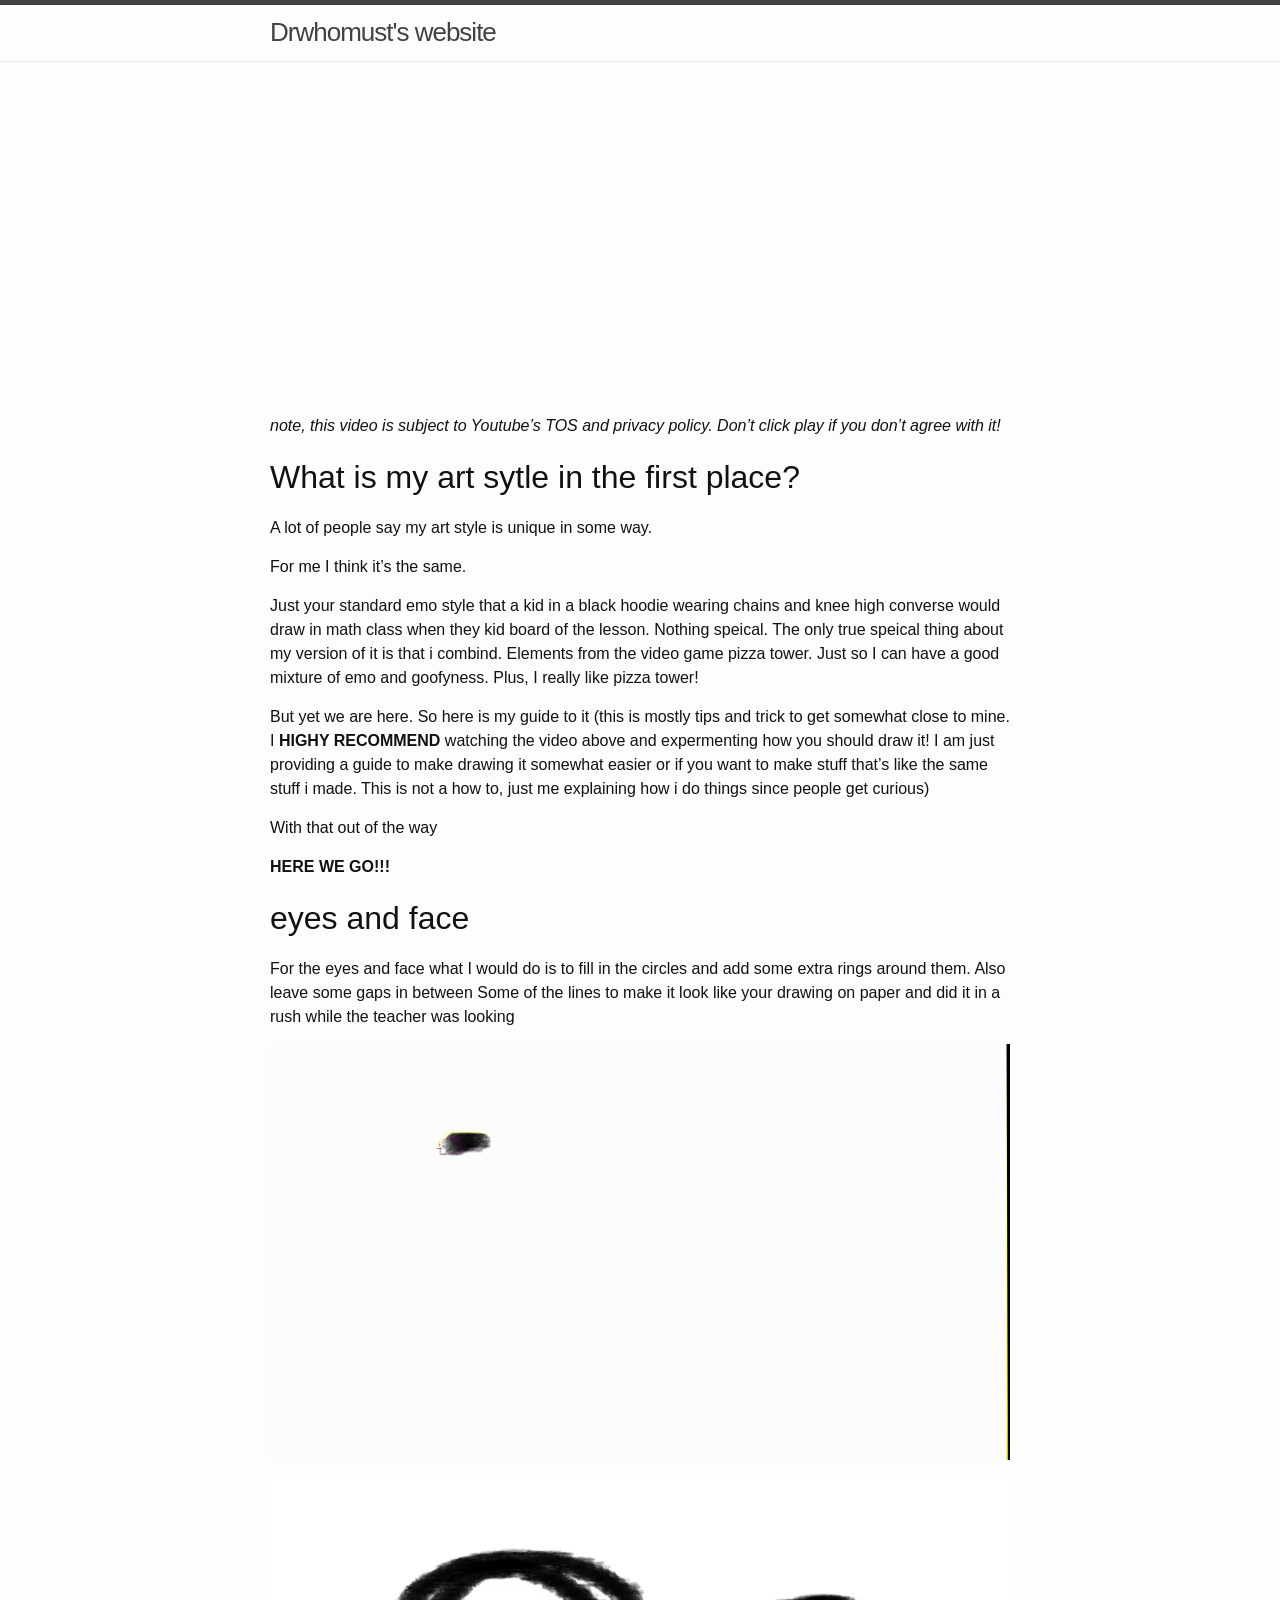
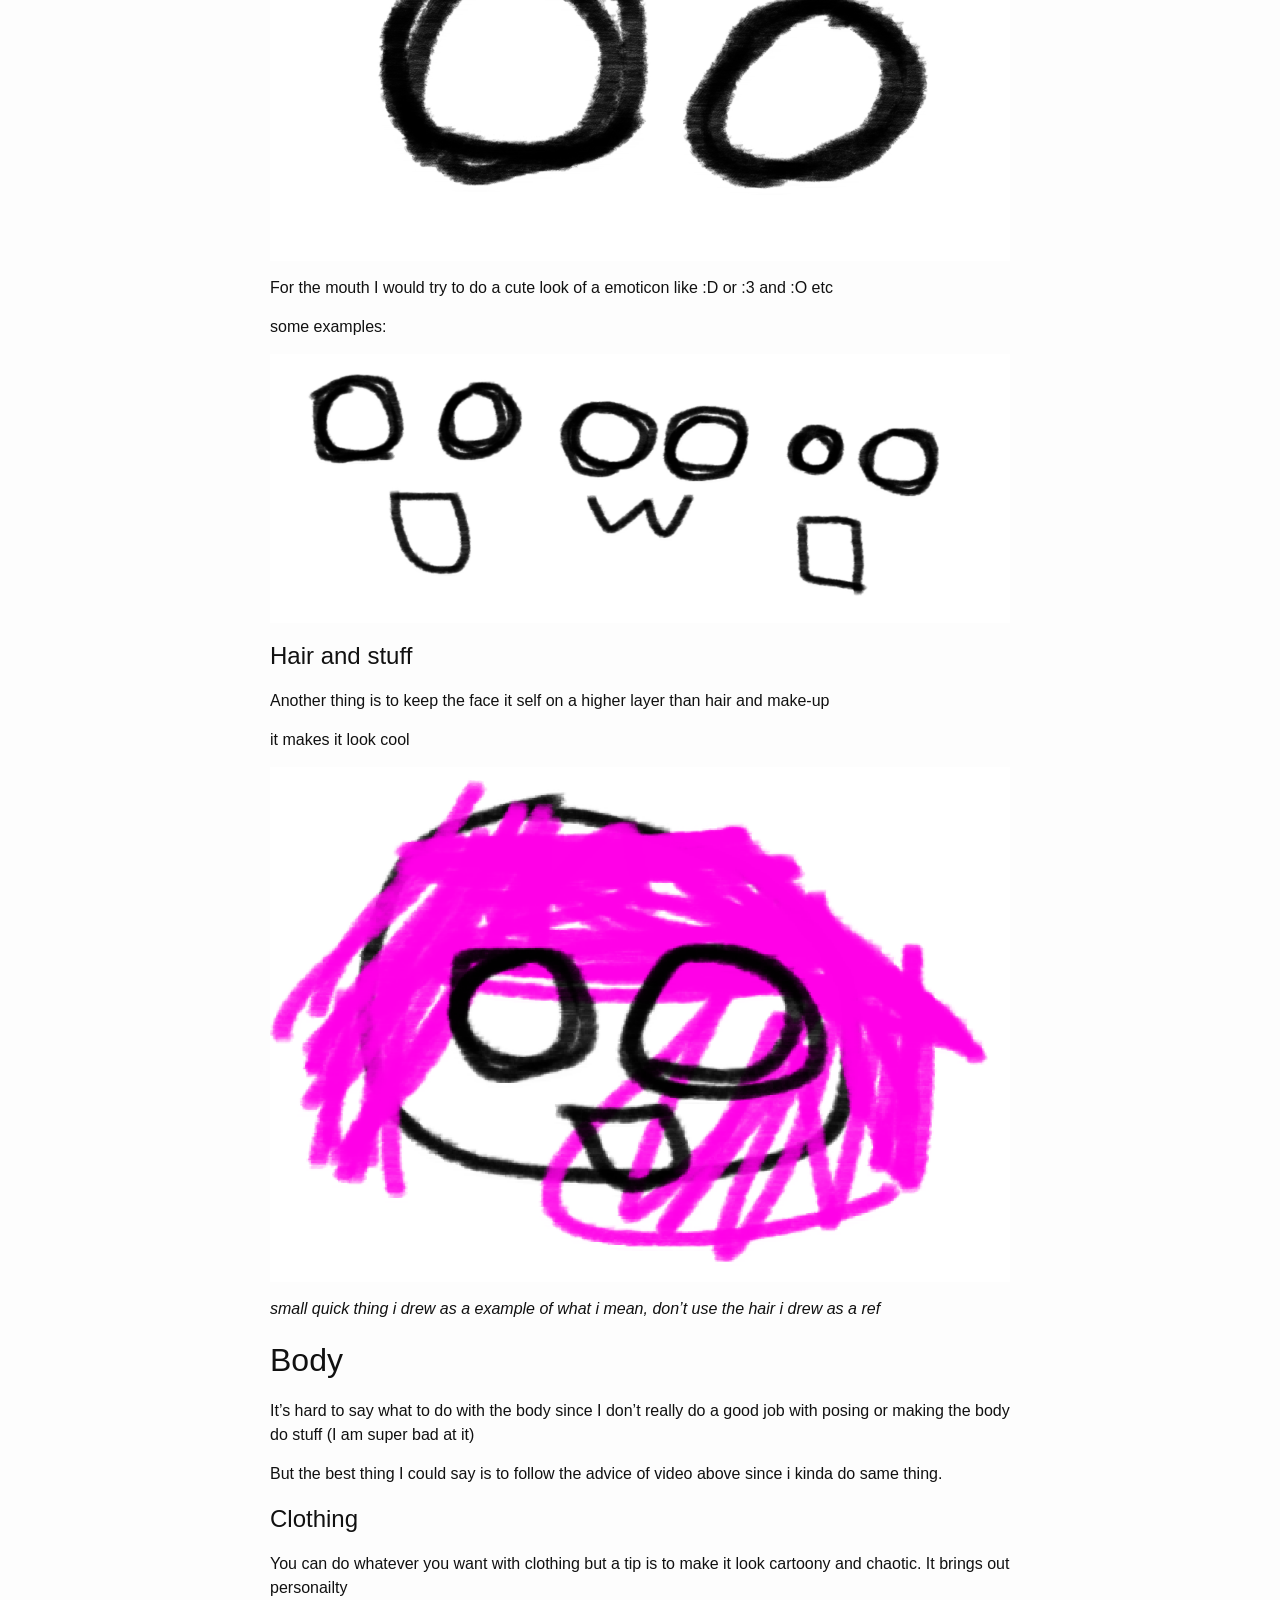
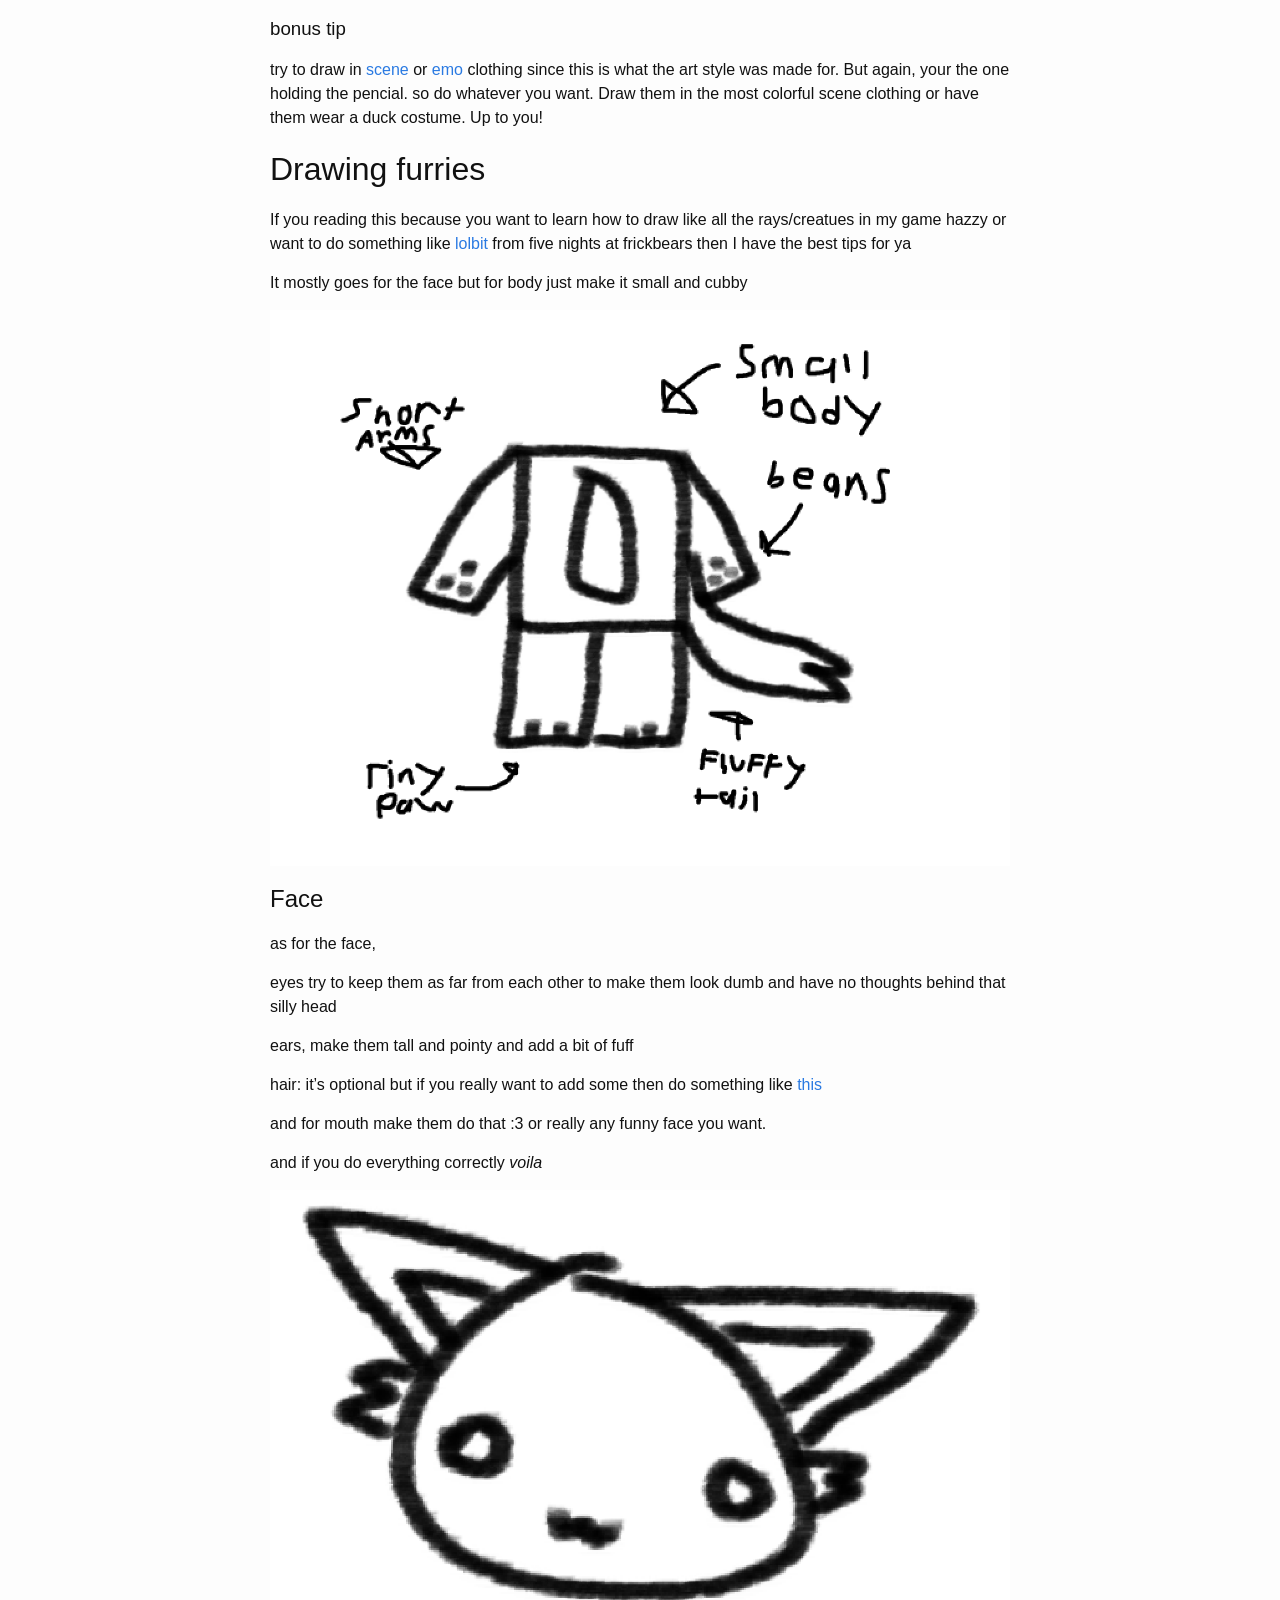
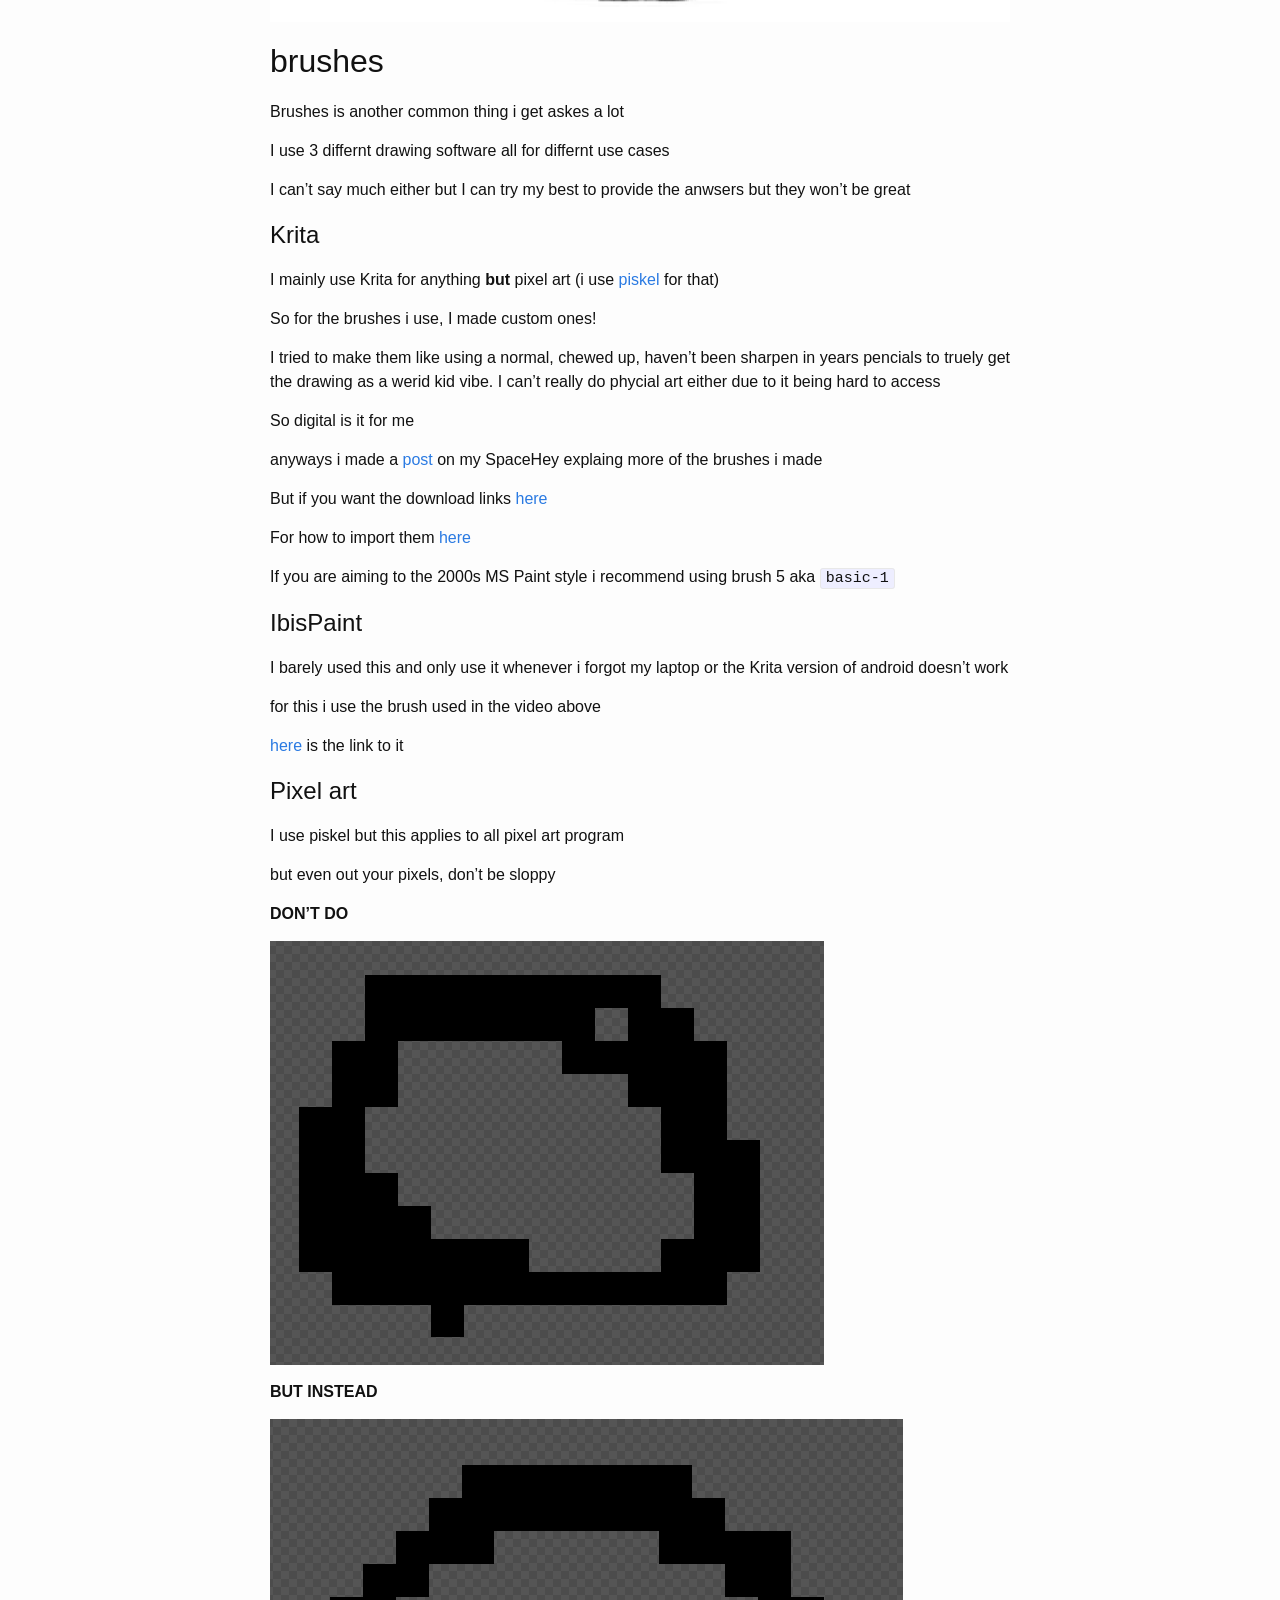
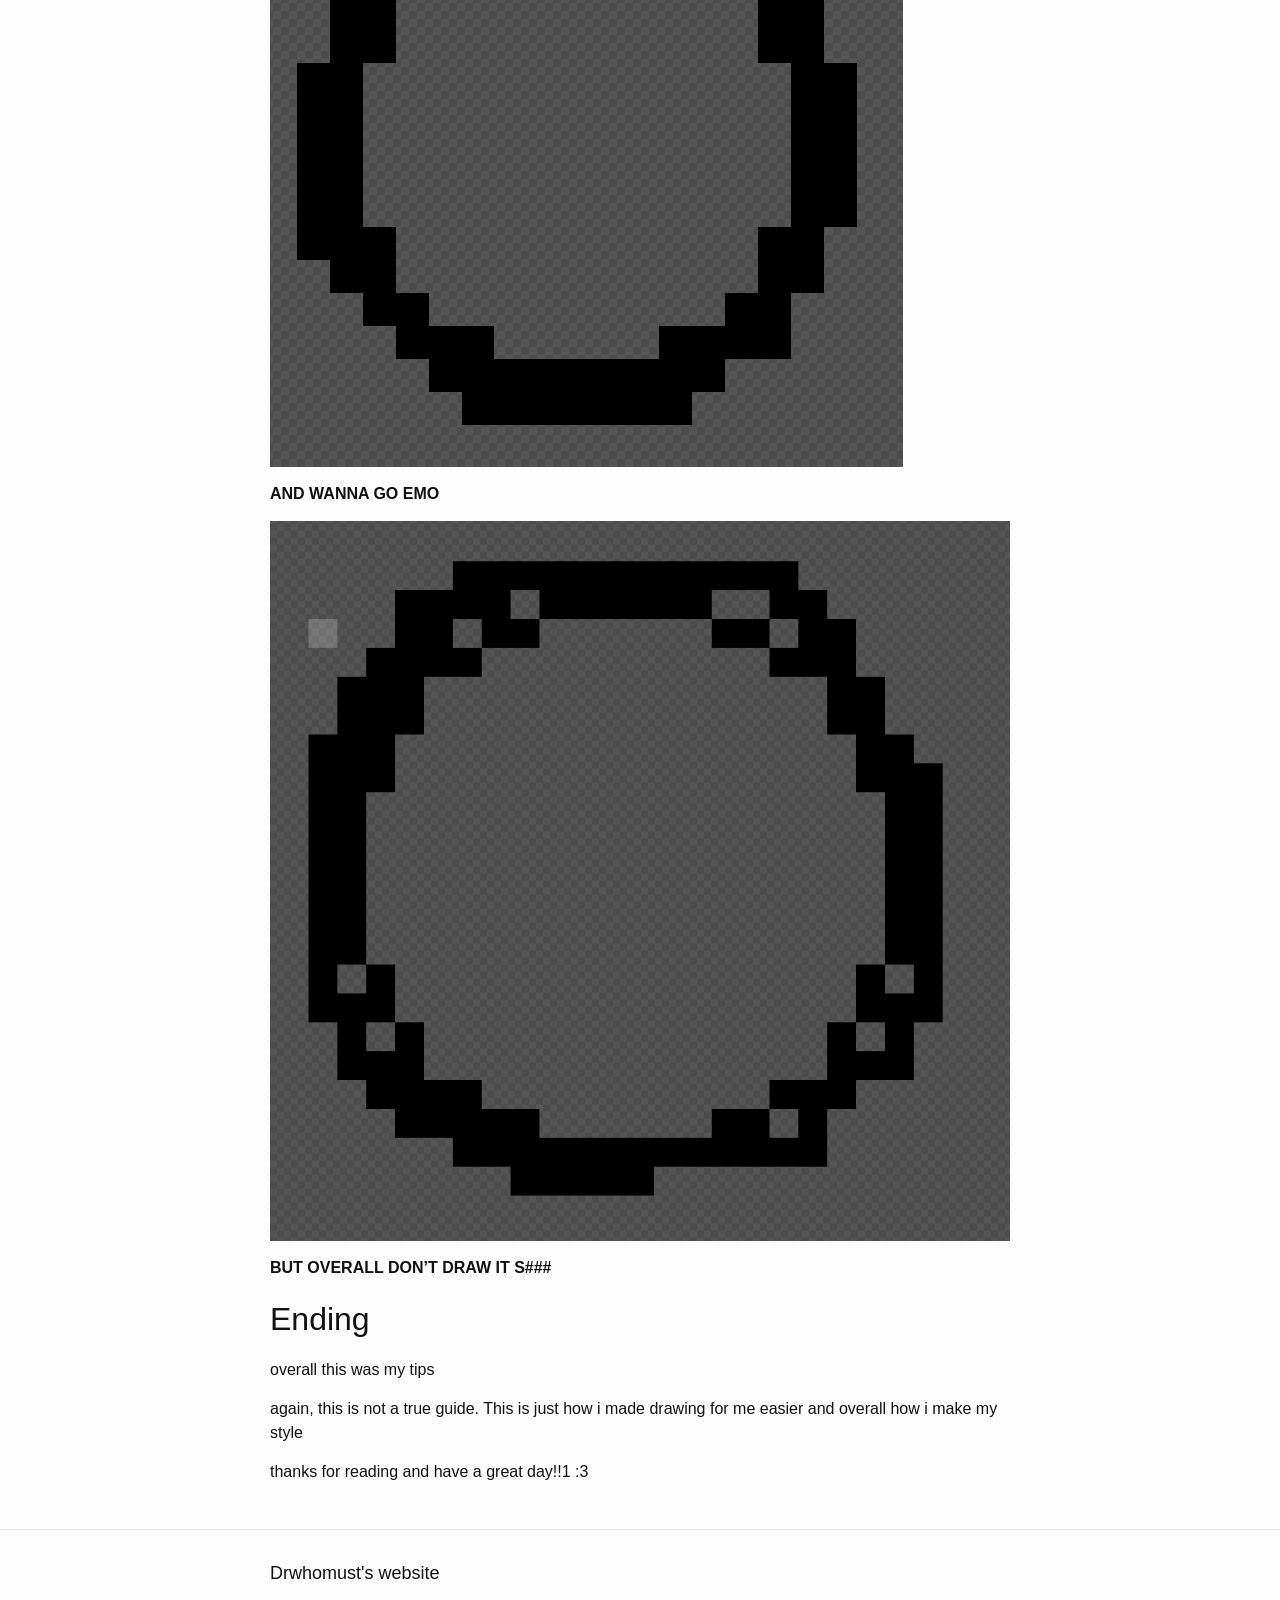
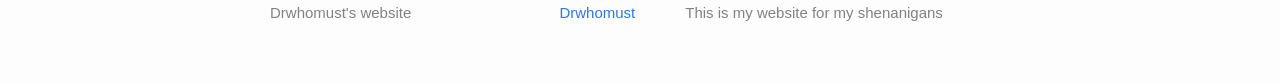
==== artstyle/index.html @ aa47d404 "added stuff" ====
<!DOCTYPE html>
<html lang="en"><head>
<meta http-equiv="content-type" content="text/html; charset=UTF-8">
  <meta charset="utf-8">
  <meta http-equiv="X-UA-Compatible" content="IE=edge">
  <meta name="viewport" content="width=device-width, initial-scale=1"><!-- Begin Jekyll SEO tag v2.8.0 -->
<title>Drwhomust’s website | This is my website for my shenanigans</title>
<meta name="generator" content="Jekyll v3.10.0">
<meta property="og:title" content="Drwhomust’s website">
<meta property="og:locale" content="en_US">
<meta name="description" content="This is my website for my shenanigans">
<meta property="og:description" content="This is my website for my shenanigans">
<link rel="canonical" href="https://www.drwhomust.xyz/art-style.html">
<meta property="og:url" content="https://www.drwhomust.xyz/art-style.html">
<meta property="og:site_name" content="Drwhomust’s website">
<meta property="og:type" content="website">
<meta name="twitter:card" content="summary">
<meta property="twitter:title" content="Drwhomust’s website">
<script type="application/ld+json">
{"@context":"https://schema.org","@type":"WebPage","description":"This is my website for my shenanigans","headline":"Drwhomust’s website","url":"https://www.drwhomust.xyz/art-style.html"}</script>
<!-- End Jekyll SEO tag -->
<link type="application/atom+xml" rel="alternate" href="https://www.drwhomust.xyz/feed.xml" title="Drwhomust's website"><link rel="stylesheet" href="index_files/deefbb4530f84349_Zqv-.css"><script type="module" crossorigin="" src="index_files/art-style-00000000365c3b3b_Zqv-.js" data-bun-dev-server-script=""></script><script>((a)=>{document.addEventListener('visibilitychange',globalThis[Symbol.for('bun:loadData')]=()=>document.visibilityState==='hidden'&&navigator.sendBeacon('/_bun/unref',a));})(document.querySelector('[data-bun-dev-server-script]').src.slice(-11,-3))</script></head>
<body><header class="site-header" role="banner">

  <div class="wrapper"><a class="site-title" rel="author" href="http://localhost:3000/">Drwhomust's website</a><nav class="site-nav">
        <input type="checkbox" id="nav-trigger" class="nav-trigger">
        <label for="nav-trigger">
          <span class="menu-icon">
            <svg viewBox="0 0 18 15" width="18px" height="15px">
              <path d="M18,1.484c0,0.82-0.665,1.484-1.484,1.484H1.484C0.665,2.969,0,2.304,0,1.484l0,0C0,0.665,0.665,0,1.484,0 h15.032C17.335,0,18,0.665,18,1.484L18,1.484z M18,7.516C18,8.335,17.335,9,16.516,9H1.484C0.665,9,0,8.335,0,7.516l0,0 c0-0.82,0.665-1.484,1.484-1.484h15.032C17.335,6.031,18,6.696,18,7.516L18,7.516z M18,13.516C18,14.335,17.335,15,16.516,15H1.484 C0.665,15,0,14.335,0,13.516l0,0c0-0.82,0.665-1.483,1.484-1.483h15.032C17.335,12.031,18,12.695,18,13.516L18,13.516z"></path>
            </svg>
          </span>
        </label>

        
      </nav></div>
</header>
<main class="page-content" aria-label="Content">
      <div class="wrapper">
        <iframe width="560" height="315" src="https://www.youtube-nocookie.com/embed/eM6V_89j82E?si=8ZQa52uktGAC7c_Z" title="YouTube video player" frameborder="0" allow="accelerometer; autoplay; clipboard-write; encrypted-media; gyroscope; picture-in-picture; web-share" referrerpolicy="strict-origin-when-cross-origin" allowfullscreen></iframe>

<p><em>note, this video is subject to Youtube’s TOS and privacy policy. Don’t click play if you don’t agree with it!</em></p>

<h1 id="what-is-my-art-sytle-in-the-first-place">What is my art sytle in the first place?</h1>

<p>A lot of people say my art style is unique in some way.</p>

<p>For me I think it’s the same.</p>

<p>Just your standard emo style that a kid in a black hoodie wearing chains and knee high converse would draw in math class
when they kid board of the lesson. Nothing speical. The only true speical thing about my version of it is that i combind.
Elements from the video game pizza tower. Just so I can have a good mixture of emo and goofyness. Plus, I really like pizza
tower!</p>

<p>But yet we are here. So here is my guide to it (this is mostly tips and trick to get somewhat close to mine. I <strong>HIGHY RECOMMEND</strong> watching the video above
and expermenting how you should draw it! I am just providing a guide to make drawing it somewhat easier or if you want to make stuff that’s like the same stuff
i made. This is not a how to, just me explaining how i do things since people get curious)</p>

<p>With that out of the way</p>

<p><strong>HERE WE GO!!!</strong></p>

<h1 id="eyes-and-face">eyes and face</h1>

<p>For the eyes and face what I would do is to fill in the circles and add some extra rings around them. Also leave some gaps in between
Some of the lines to make it look like your drawing on paper and did it in a rush while the teacher was looking</p>

<p><img src="index_files/ec2279081770c524_Zqv-.GIF" alt=""></p>

<p><img src="index_files/7ac47a695ec32635_Zqv-.png" alt=""></p>

<p>For the mouth I would try to do a cute look of a emoticon like :D or :3 and :O etc</p>

<p>some examples:</p>

<p><img src="index_files/a4bebfbd9ad77ae4_Zqv-.png" alt=""></p>

<h2 id="hair-and-stuff">Hair and stuff</h2>

<p>Another thing is to keep the face it self on a higher layer than hair and make-up</p>

<p>it makes it look cool</p>

<p><img src="index_files/ed17a0301b4d4ba1_Zqv-.png" alt=""></p>

<p><em>small quick thing i drew as a example of what i mean, don’t use the hair i drew as a ref</em></p>

<h1 id="body">Body</h1>

<p>It’s hard to say what to do with the body since I don’t really do a good job with posing or making the body do stuff
(I am super bad at it)</p>

<p>But the best thing I could say is to follow the advice of video above since i kinda do same thing.</p>

<h2 id="clothing">Clothing</h2>

<p>You can do whatever you want with clothing but a tip is to make it look cartoony and chaotic. It brings out personailty</p>

<h3 id="bonus-tip">bonus tip</h3>

<p>try to draw in <a href="https://duckduckgo.com/?q=scenecore%20clothing&amp;iar=images&amp;t=ffab">scene</a> or <a href="https://duckduckgo.com/?q=emo%20clothing&amp;iar=images&amp;t=ffab">emo</a> clothing since this is what the art style was made for. But again, your the one holding the pencial. so do
whatever you want. Draw them in the most colorful scene clothing or have them wear a duck costume. Up to you!</p>

<h1 id="drawing-furries">Drawing furries</h1>

<p>If you reading this because you want to learn how to draw like all the rays/creatues in my game hazzy or want to do something like <a href="https://m.gjcdn.net/video-poster/900/39480533-qye73sfv-v4.webp">lolbit</a> from
five nights at frickbears then I have the best tips for ya</p>

<p>It mostly goes for the face but for body just make it small and cubby</p>

<p><img src="index_files/148fd45f4682b840_Zqv-.png" alt=""></p>

<h2 id="face">Face</h2>

<p>as for the face,</p>

<p>eyes try to keep them as far from each other to make them look dumb and have no thoughts behind that silly head</p>

<p>ears, make them tall and pointy and add a bit of fuff</p>

<p>hair: it’s optional but if you really want to add some then do something like <a href="https://duckduckgo.com/?q=guy%20hairstyles&amp;iar=images&amp;t=ffab&amp;iai=https%3A%2F%2Fallysonstyles.com%2Fwp-content%2Fuploads%2F2023%2F12%2Fdamian-barczak-5st86wYikQQ-unsplash-scaled.jpg">this</a></p>

<p>and for mouth make them do that :3 or really any funny face you want.</p>

<p>and if you do everything correctly <em>voila</em></p>

<p><img src="index_files/c942bb7a16ec841b_Zqv-.png" alt=""></p>

<h1 id="brushes">brushes</h1>

<p>Brushes is another common thing i get askes a lot</p>

<p>I use 3 differnt drawing software all for differnt use cases</p>

<p>I can’t say much either but I can try my best to provide the anwsers but they won’t be great</p>

<h2 id="krita">Krita</h2>

<p>I mainly use Krita for anything <strong>but</strong> pixel art (i use <a href="https://www.piskelapp.com/">piskel</a> for that)</p>

<p>So for the brushes i use, I made custom ones!</p>

<p>I tried to make them like using a normal, chewed up, haven’t been sharpen in years pencials to truely get the
drawing as a werid kid vibe. I can’t really do phycial art either due to it being hard to access</p>

<p>So digital is it for me</p>

<p>anyways i made a <a href="https://blog.spacehey.com/entry?id=2134474">post</a> on my SpaceHey explaing more of the brushes i made</p>

<p>But if you want the download links <a href="http://localhost:3000/media/Scene_Emo_Brushes.bundle">here</a></p>

<p>For how to import them <a href="https://docs.krita.org/en/reference_manual/resource_management.html#importing-bundles">here</a></p>

<p>If you are aiming to the 2000s MS Paint style i recommend using brush 5 aka <code class="language-plaintext highlighter-rouge">basic-1</code></p>

<h2 id="ibispaint">IbisPaint</h2>

<p>I barely used this and only use it whenever i forgot my laptop or the Krita version of android doesn’t work</p>

<p>for this i use the brush used in the video above</p>

<p><a href="https://www.youtube.com/post/UgkxTIikE1hQmatCDW_ZVI5yajmCcrQD5Ds3">here</a> is the link to it</p>

<h2 id="pixel-art">Pixel art</h2>

<p>I use piskel but this applies to all pixel art program</p>

<p>but even out your pixels, don’t be sloppy</p>

<p><strong>DON’T DO</strong></p>

<p><img src="index_files/5cb650b0f8cc23c1_Zqv-.png" alt=""></p>

<p><strong>BUT INSTEAD</strong></p>

<p><img src="index_files/c45611d7626f4d1e_Zqv-.png" alt=""></p>

<p><strong>AND WANNA GO EMO</strong></p>

<p><img src="index_files/5891c4c541da8bdd_Zqv-.png" alt=""></p>

<p><strong>BUT OVERALL DON’T DRAW IT S###</strong></p>

<h1 id="ending">Ending</h1>

<p>overall this was my tips</p>

<p>again, this is not a true guide. This is just how i made drawing for me easier and overall how i make my style</p>

<p>thanks for reading and have a great day!!1 :3</p>

      </div>
    </main><footer class="site-footer h-card">
  <data class="u-url" href="/"></data>

  <div class="wrapper">

    <h2 class="footer-heading">Drwhomust's website</h2>

    <div class="footer-col-wrapper">
      <div class="footer-col footer-col-1">
        <ul class="contact-list">
          <li class="p-name">Drwhomust's website</li></ul>
      </div>

      <div class="footer-col footer-col-2"><ul class="social-media-list"><li><a href="https://github.com/Drwhomust"><svg class="svg-icon"><use xlink:href="/assets/minima-social-icons.svg#github"></use></svg> <span class="username">Drwhomust</span></a></li></ul>
</div>

      <div class="footer-col footer-col-3">
        <p>This is my website for my shenanigans</p>
      </div>
    </div>

  </div>

</footer>



</body></html>
---- artstyle/index_files/deefbb4530f84349_Zqv-.css ----
/* assets/main.css */
body, h1, h2, h3, h4, h5, h6, p, blockquote, pre, hr, dl, dd, ol, ul, figure {
  margin: 0;
  padding: 0;
}

body {
  color: #111;
  -webkit-text-size-adjust: 100%;
  -webkit-font-feature-settings: "kern" 1;
  -moz-font-feature-settings: "kern" 1;
  -o-font-feature-settings: "kern" 1;
  font-feature-settings: "kern" 1;
  font-kerning: normal;
  display: flex;
  background-color: #fdfdfd;
  flex-direction: column;
  min-height: 100vh;
  font: 400 16px / 1.5 -apple-system, BlinkMacSystemFont, Segoe UI, Roboto, Helvetica, Arial, sans-serif, Apple Color Emoji, Segoe UI Emoji, Segoe UI Symbol;
}

h1, h2, h3, h4, h5, h6, p, blockquote, pre, ul, ol, dl, figure, .highlight {
  margin-bottom: 15px;
}

main {
  display: block;
}

img {
  vertical-align: middle;
  max-width: 100%;
}

figure > img {
  display: block;
}

figcaption {
  font-size: 14px;
}

ul, ol {
  margin-left: 30px;
}

li > ul, li > ol {
  margin-bottom: 0;
}

h1, h2, h3, h4, h5, h6 {
  font-weight: 400;
}

a {
  color: #2a7ae2;
  text-decoration: none;
}

a:visited {
  color: #1756a9;
}

a:hover {
  color: #111;
  text-decoration: underline;
}

.social-media-list a:hover {
  text-decoration: none;
}

.social-media-list a:hover .username {
  text-decoration: underline;
}

blockquote {
  color: #828282;
  letter-spacing: -1px;
  border-left: 4px solid #e8e8e8;
  padding-left: 15px;
  font-size: 18px;
  font-style: italic;
}

blockquote > :last-child {
  margin-bottom: 0;
}

pre, code {
  background-color: #eef;
  border: 1px solid #e8e8e8;
  border-radius: 3px;
  font-size: 15px;
}

code {
  padding: 1px 5px;
}

pre {
  overflow-x: auto;
  padding: 8px 12px;
}

pre > code {
  border: 0;
  padding-left: 0;
  padding-right: 0;
}

.wrapper {
  max-width: -webkit-calc(800px - (30px * 2));
  max-width: 740px;
  margin-left: auto;
  margin-right: auto;
  padding-left: 30px;
  padding-right: 30px;
}

@media screen and (width <= 800px) {
  .wrapper {
    max-width: -webkit-calc(800px - (30px));
    max-width: 770px;
    padding-left: 15px;
    padding-right: 15px;
  }
}

.wrapper:after, .footer-col-wrapper:after {
  content: "";
  display: table;
  clear: both;
}

.svg-icon {
  display: inline-block;
  fill: #828282;
  vertical-align: text-top;
  width: 16px;
  height: 16px;
  padding-right: 5px;
}

.social-media-list li + li {
  padding-top: 5px;
}

table {
  text-align: left;
  color: #3f3f3f;
  border-collapse: collapse;
  border: 1px solid #e8e8e8;
  width: 100%;
  margin-bottom: 30px;
}

table tr:nth-child(2n) {
  background-color: #f7f7f7;
}

table th, table td {
  padding: 10px 15px;
}

table th {
  background-color: #f0f0f0;
  border: 1px solid #dedede;
  border-bottom-color: #c9c9c9;
}

table td {
  border: 1px solid #e8e8e8;
}

.site-header {
  position: relative;
  border-top: 5px solid #424242;
  border-bottom: 1px solid #e8e8e8;
  min-height: 55.95px;
}

.site-title {
  letter-spacing: -1px;
  float: left;
  margin-bottom: 0;
  font-size: 26px;
  font-weight: 300;
  line-height: 54px;
}

.site-title, .site-title:visited {
  color: #424242;
}

.site-nav {
  float: right;
  line-height: 54px;
}

.site-nav .nav-trigger, .site-nav .menu-icon {
  display: none;
}

.site-nav .page-link {
  color: #111;
  line-height: 1.5;
}

.site-nav .page-link:not(:last-child) {
  margin-right: 20px;
}

@media screen and (width <= 600px) {
  .site-nav {
    position: absolute;
    text-align: right;
    background-color: #fdfdfd;
    border: 1px solid #e8e8e8;
    border-radius: 5px;
    top: 9px;
    right: 15px;
  }

  .site-nav label[for="nav-trigger"] {
    display: block;
    float: right;
    z-index: 2;
    cursor: pointer;
    width: 36px;
    height: 36px;
  }

  .site-nav .menu-icon {
    display: block;
    float: right;
    text-align: center;
    width: 36px;
    height: 26px;
    padding-top: 10px;
    line-height: 0;
  }

  .site-nav .menu-icon > svg {
    fill: #424242;
  }

  .site-nav input ~ .trigger {
    clear: both;
    display: none;
  }

  .site-nav input:checked ~ .trigger {
    display: block;
    padding-bottom: 5px;
  }

  .site-nav .page-link {
    display: block;
    margin-left: 20px;
    padding: 5px 10px;
  }

  .site-nav .page-link:not(:last-child) {
    margin-right: 0;
  }
}

.site-footer {
  border-top: 1px solid #e8e8e8;
  padding: 30px 0;
}

.footer-heading {
  margin-bottom: 15px;
  font-size: 18px;
}

.contact-list, .social-media-list {
  list-style: none;
  margin-left: 0;
}

.footer-col-wrapper {
  color: #828282;
  margin-left: -15px;
  font-size: 15px;
}

.footer-col {
  float: left;
  margin-bottom: 15px;
  padding-left: 15px;
}

.footer-col-1 {
  width: -webkit-calc(35% - (30px / 2));
  width: calc(35% - 15px);
}

.footer-col-2 {
  width: -webkit-calc(20% - (30px / 2));
  width: calc(20% - 15px);
}

.footer-col-3 {
  width: -webkit-calc(45% - (30px / 2));
  width: calc(45% - 15px);
}

@media screen and (width <= 800px) {
  .footer-col-1, .footer-col-2 {
    width: -webkit-calc(50% - (30px / 2));
    width: calc(50% - 15px);
  }

  .footer-col-3 {
    width: -webkit-calc(100% - (30px / 2));
    width: calc(100% - 15px);
  }
}

@media screen and (width <= 600px) {
  .footer-col {
    float: none;
    width: -webkit-calc(100% - (30px / 2));
    width: calc(100% - 15px);
  }
}

.page-content {
  flex: 1;
  padding: 30px 0;
}

.page-heading {
  font-size: 32px;
}

.post-list-heading {
  font-size: 28px;
}

.post-list {
  list-style: none;
  margin-left: 0;
}

.post-list > li {
  margin-bottom: 30px;
}

.post-meta {
  color: #828282;
  font-size: 14px;
}

.post-link {
  display: block;
  font-size: 24px;
}

.post-header {
  margin-bottom: 30px;
}

.post-title {
  letter-spacing: -1px;
  font-size: 42px;
  line-height: 1;
}

@media screen and (width <= 800px) {
  .post-title {
    font-size: 36px;
  }
}

.post-content {
  margin-bottom: 30px;
}

.post-content h2 {
  font-size: 32px;
}

@media screen and (width <= 800px) {
  .post-content h2 {
    font-size: 28px;
  }
}

.post-content h3 {
  font-size: 26px;
}

@media screen and (width <= 800px) {
  .post-content h3 {
    font-size: 22px;
  }
}

.post-content h4 {
  font-size: 20px;
}

@media screen and (width <= 800px) {
  .post-content h4 {
    font-size: 18px;
  }
}

.highlight {
  background: #fff;
}

.highlighter-rouge .highlight {
  background: #eef;
}

.highlight .c {
  color: #998;
  font-style: italic;
}

.highlight .err {
  color: #a61717;
  background-color: #e3d2d2;
}

.highlight .k, .highlight .o {
  font-weight: bold;
}

.highlight .cm {
  color: #998;
  font-style: italic;
}

.highlight .cp {
  color: #999;
  font-weight: bold;
}

.highlight .c1 {
  color: #998;
  font-style: italic;
}

.highlight .cs {
  color: #999;
  font-style: italic;
  font-weight: bold;
}

.highlight .gd {
  color: #000;
  background-color: #fdd;
}

.highlight .gd .x {
  color: #000;
  background-color: #faa;
}

.highlight .ge {
  font-style: italic;
}

.highlight .gr {
  color: #a00;
}

.highlight .gh {
  color: #999;
}

.highlight .gi {
  color: #000;
  background-color: #dfd;
}

.highlight .gi .x {
  color: #000;
  background-color: #afa;
}

.highlight .go {
  color: #888;
}

.highlight .gp {
  color: #555;
}

.highlight .gs {
  font-weight: bold;
}

.highlight .gu {
  color: #aaa;
}

.highlight .gt {
  color: #a00;
}

.highlight .kc, .highlight .kd, .highlight .kp, .highlight .kr {
  font-weight: bold;
}

.highlight .kt {
  color: #458;
  font-weight: bold;
}

.highlight .m {
  color: #099;
}

.highlight .s {
  color: #d14;
}

.highlight .na {
  color: teal;
}

.highlight .nb {
  color: #0086b3;
}

.highlight .nc {
  color: #458;
  font-weight: bold;
}

.highlight .no {
  color: teal;
}

.highlight .ni {
  color: purple;
}

.highlight .ne, .highlight .nf {
  color: #900;
  font-weight: bold;
}

.highlight .nn {
  color: #555;
}

.highlight .nt {
  color: navy;
}

.highlight .nv {
  color: teal;
}

.highlight .ow {
  font-weight: bold;
}

.highlight .w {
  color: #bbb;
}

.highlight .mf, .highlight .mh, .highlight .mi, .highlight .mo {
  color: #099;
}

.highlight .sb, .highlight .sc, .highlight .sd, .highlight .s2, .highlight .se, .highlight .sh, .highlight .si, .highlight .sx {
  color: #d14;
}

.highlight .sr {
  color: #009926;
}

.highlight .s1 {
  color: #d14;
}

.highlight .ss {
  color: #990073;
}

.highlight .bp {
  color: #999;
}

.highlight .vc, .highlight .vg, .highlight .vi {
  color: teal;
}

.highlight .il {
  color: #099;
}
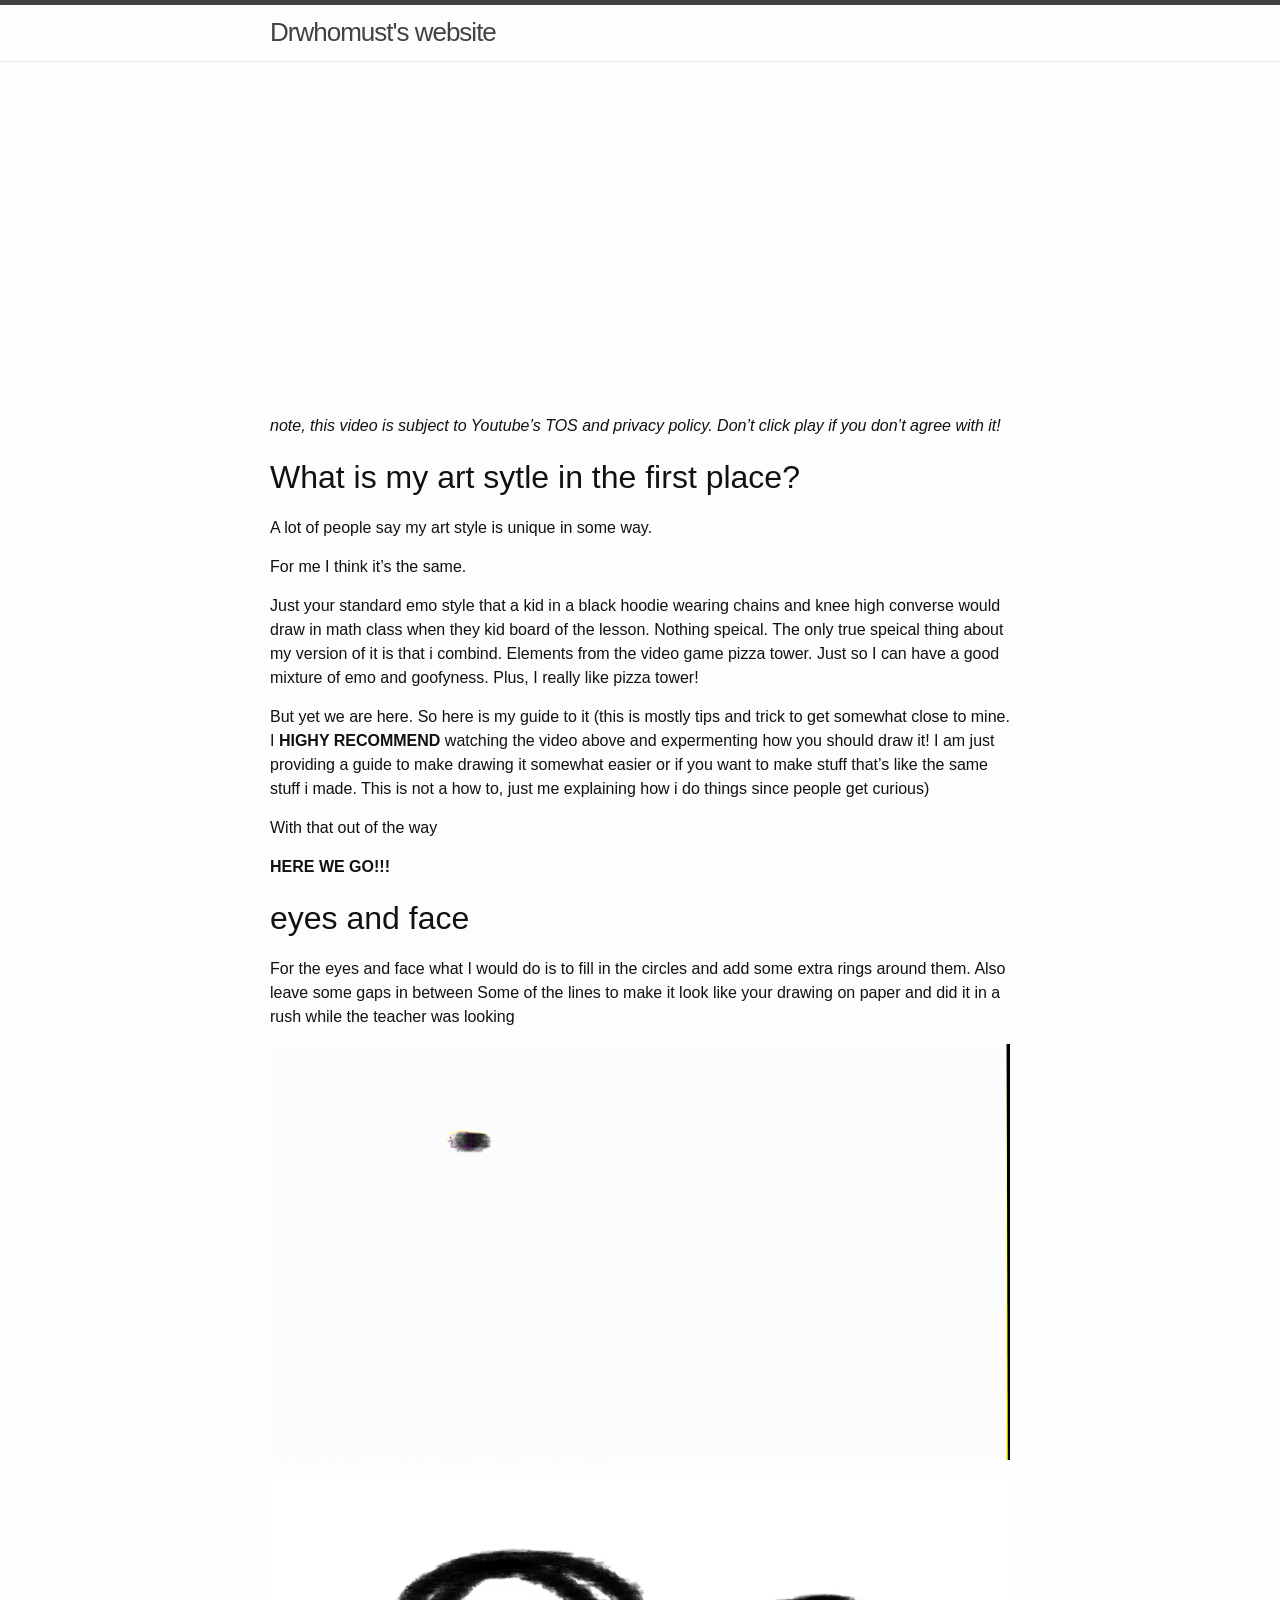
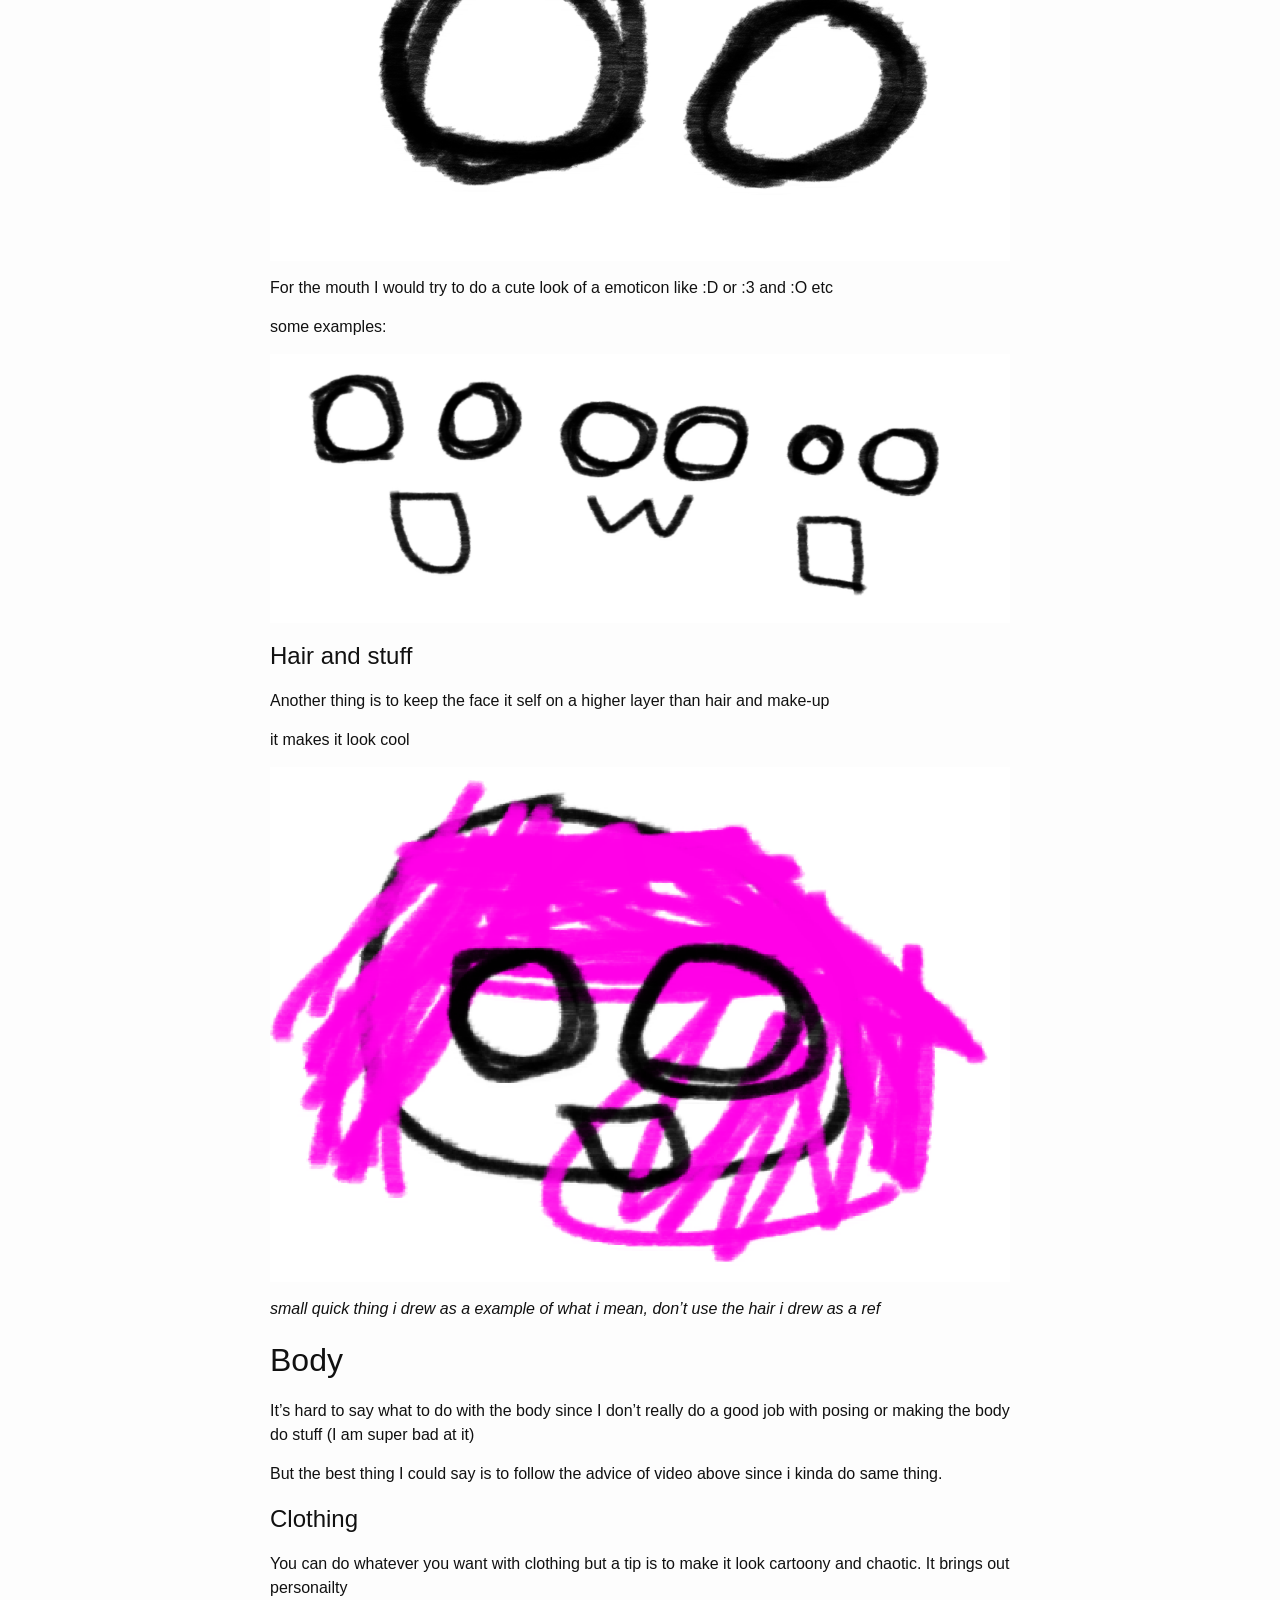
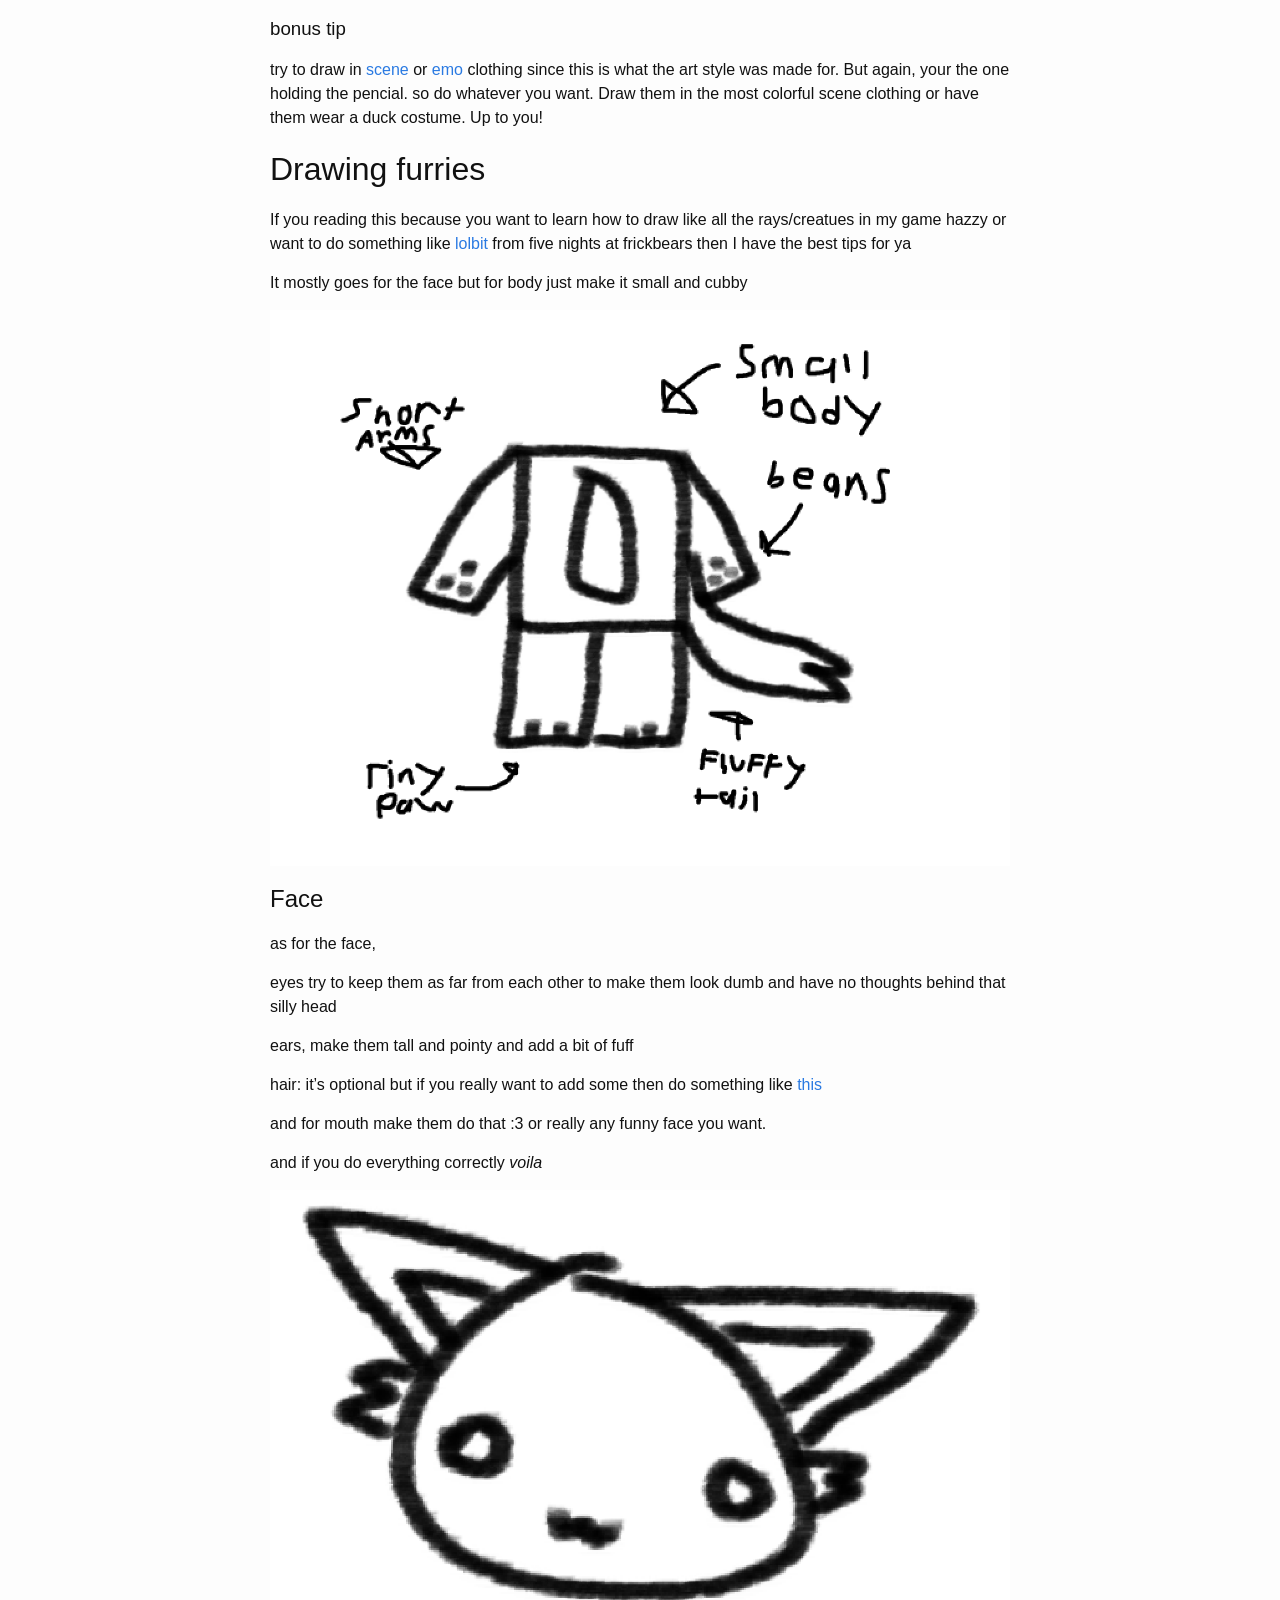
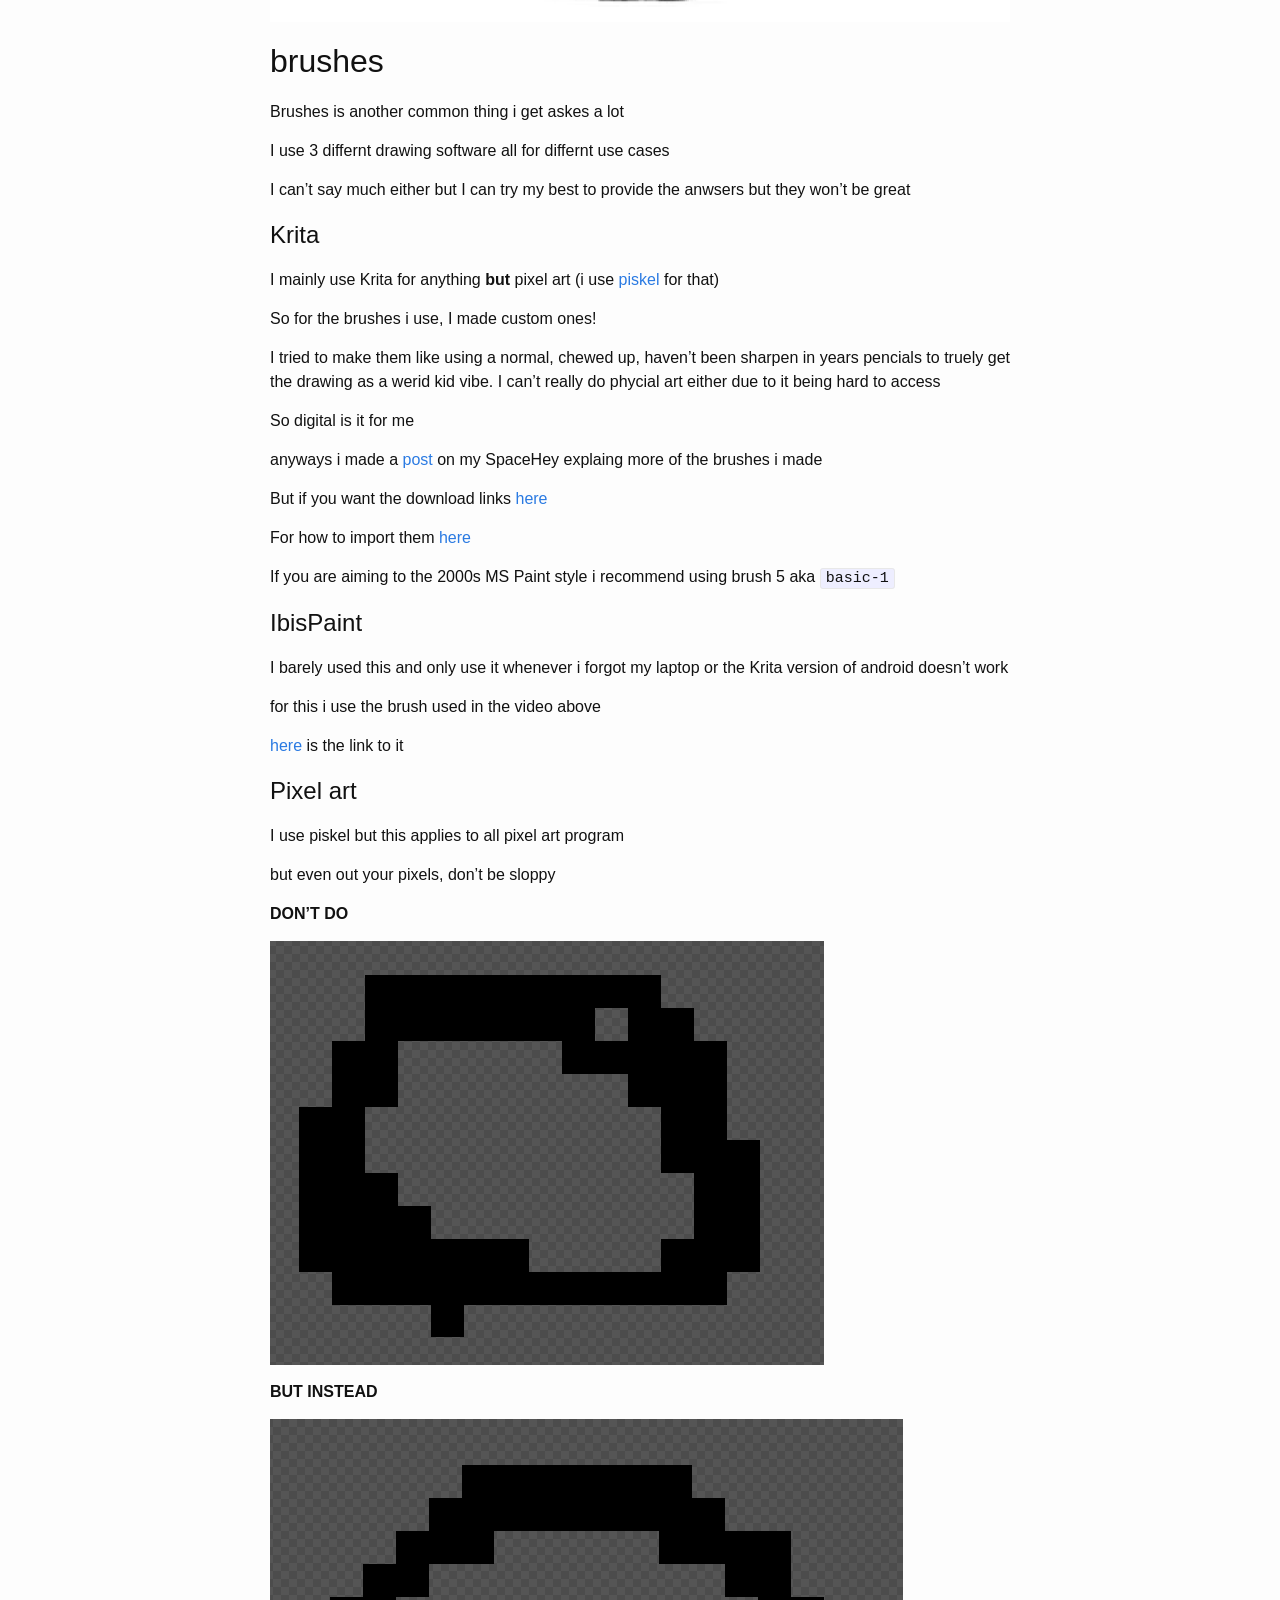
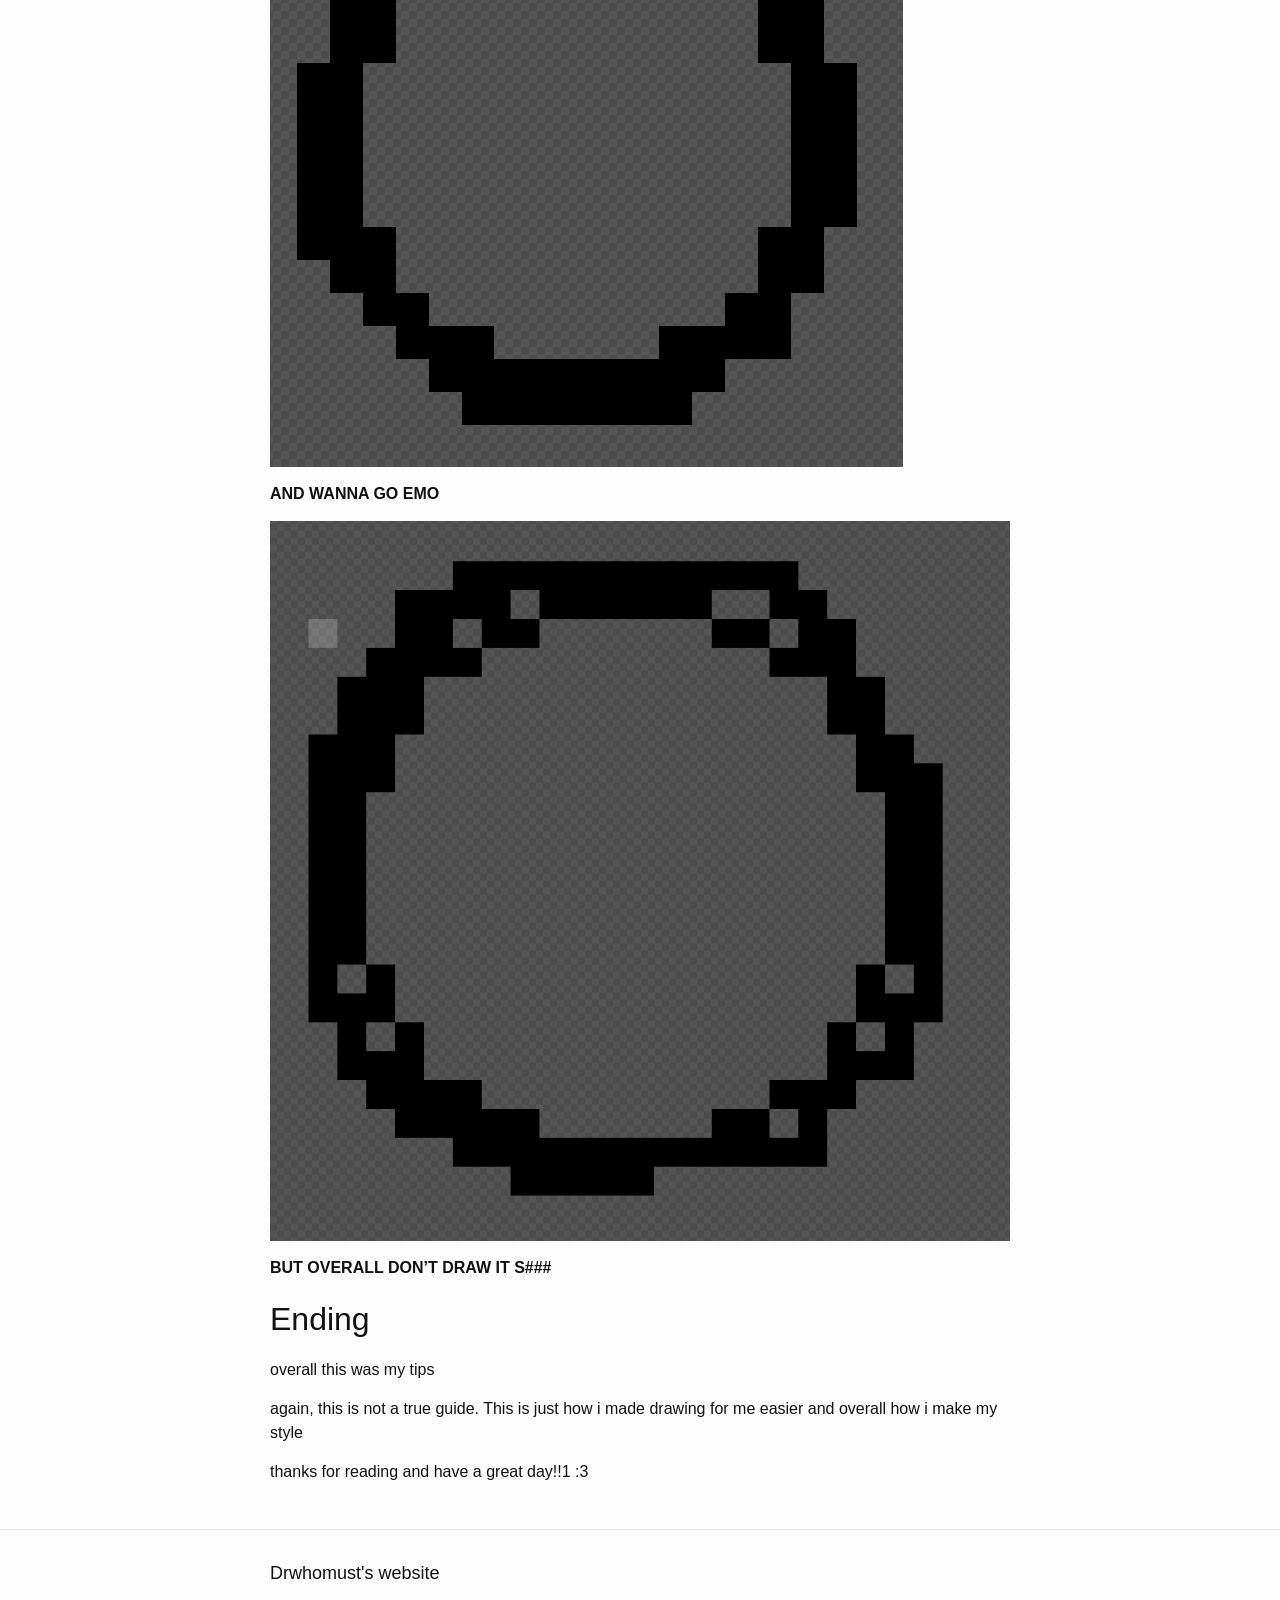
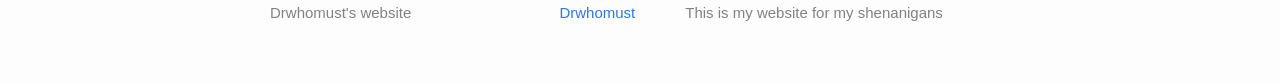
==== commit f1702c08: "Update index.html fixed broken links" ====
--- a/artstyle/index.html
+++ b/artstyle/index.html
@@ -22,7 +22,7 @@
 <link type="application/atom+xml" rel="alternate" href="https://www.drwhomust.xyz/feed.xml" title="Drwhomust's website"><link rel="stylesheet" href="index_files/deefbb4530f84349_Zqv-.css"><script type="module" crossorigin="" src="index_files/art-style-00000000365c3b3b_Zqv-.js" data-bun-dev-server-script=""></script><script>((a)=>{document.addEventListener('visibilitychange',globalThis[Symbol.for('bun:loadData')]=()=>document.visibilityState==='hidden'&&navigator.sendBeacon('/_bun/unref',a));})(document.querySelector('[data-bun-dev-server-script]').src.slice(-11,-3))</script></head>
 <body><header class="site-header" role="banner">
 
-  <div class="wrapper"><a class="site-title" rel="author" href="http://localhost:3000/">Drwhomust's website</a><nav class="site-nav">
+  <div class="wrapper"><a class="site-title" rel="author" href="https://drwhomust.xyz/">Drwhomust's website</a><nav class="site-nav">
         <input type="checkbox" id="nav-trigger" class="nav-trigger">
         <label for="nav-trigger">
           <span class="menu-icon">
@@ -147,7 +147,7 @@
 
 <p>anyways i made a <a href="https://blog.spacehey.com/entry?id=2134474">post</a> on my SpaceHey explaing more of the brushes i made</p>
 
-<p>But if you want the download links <a href="http://localhost:3000/media/Scene_Emo_Brushes.bundle">here</a></p>
+<p>But if you want the download links <a href="https://drwhomust.xyz/media/Scene_Emo_Brushes.bundle">here</a></p>
 
 <p>For how to import them <a href="https://docs.krita.org/en/reference_manual/resource_management.html#importing-bundles">here</a></p>
 
@@ -217,4 +217,4 @@
 
 
 
-</body></html>+</body></html>
